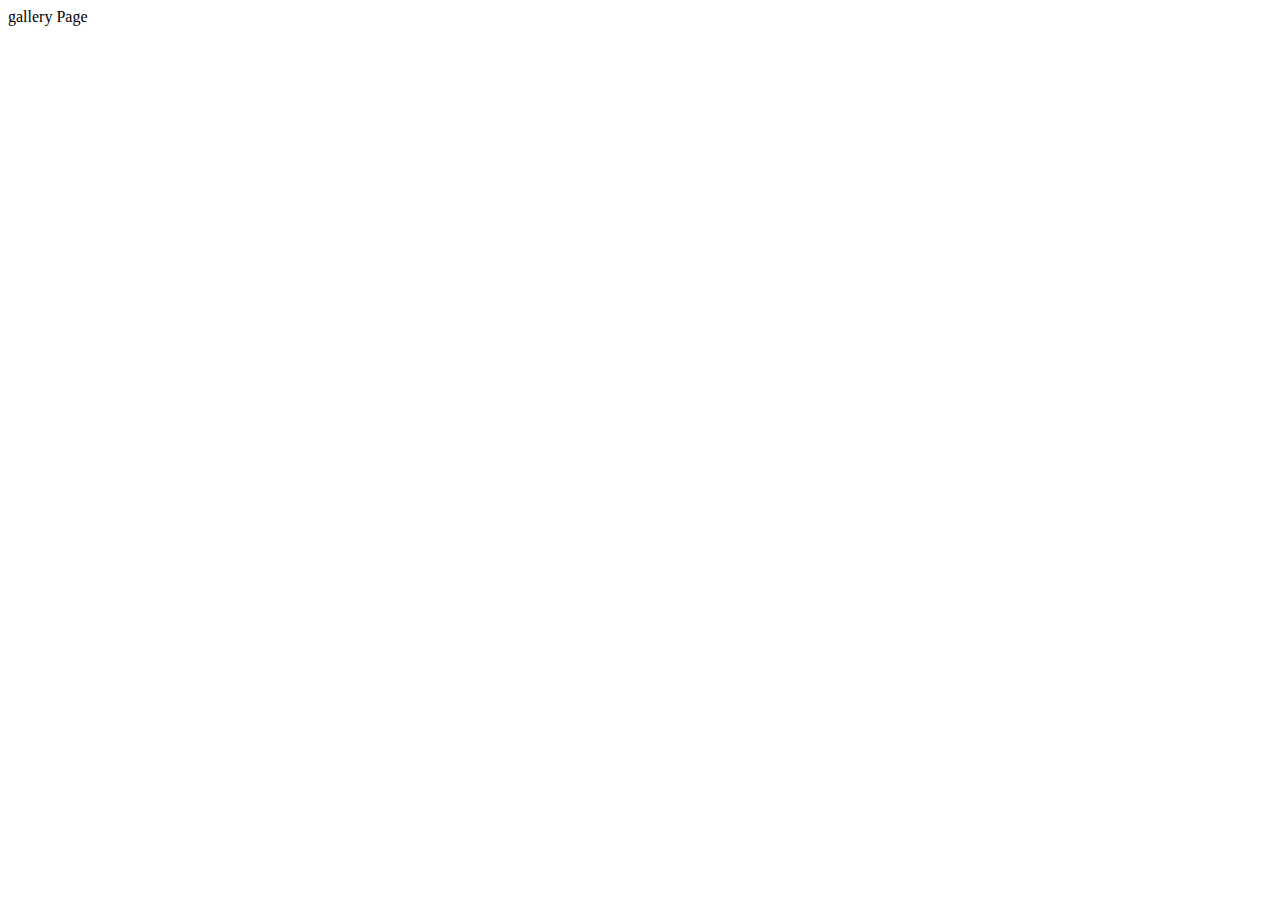
==== gallery.html @ e4f3da9e "home page and tour page mvp" ====
<!DOCTYPE html>
<html lang="en">
<head>
    <meta charset="UTF-8">
    <meta http-equiv="X-UA-Compatible" content="IE=edge">
    <meta name="viewport" content="width=device-width, initial-scale=1.0">
    <title>Greer | Gallery</title>
</head>
<body>
    gallery Page
</body>
</html>
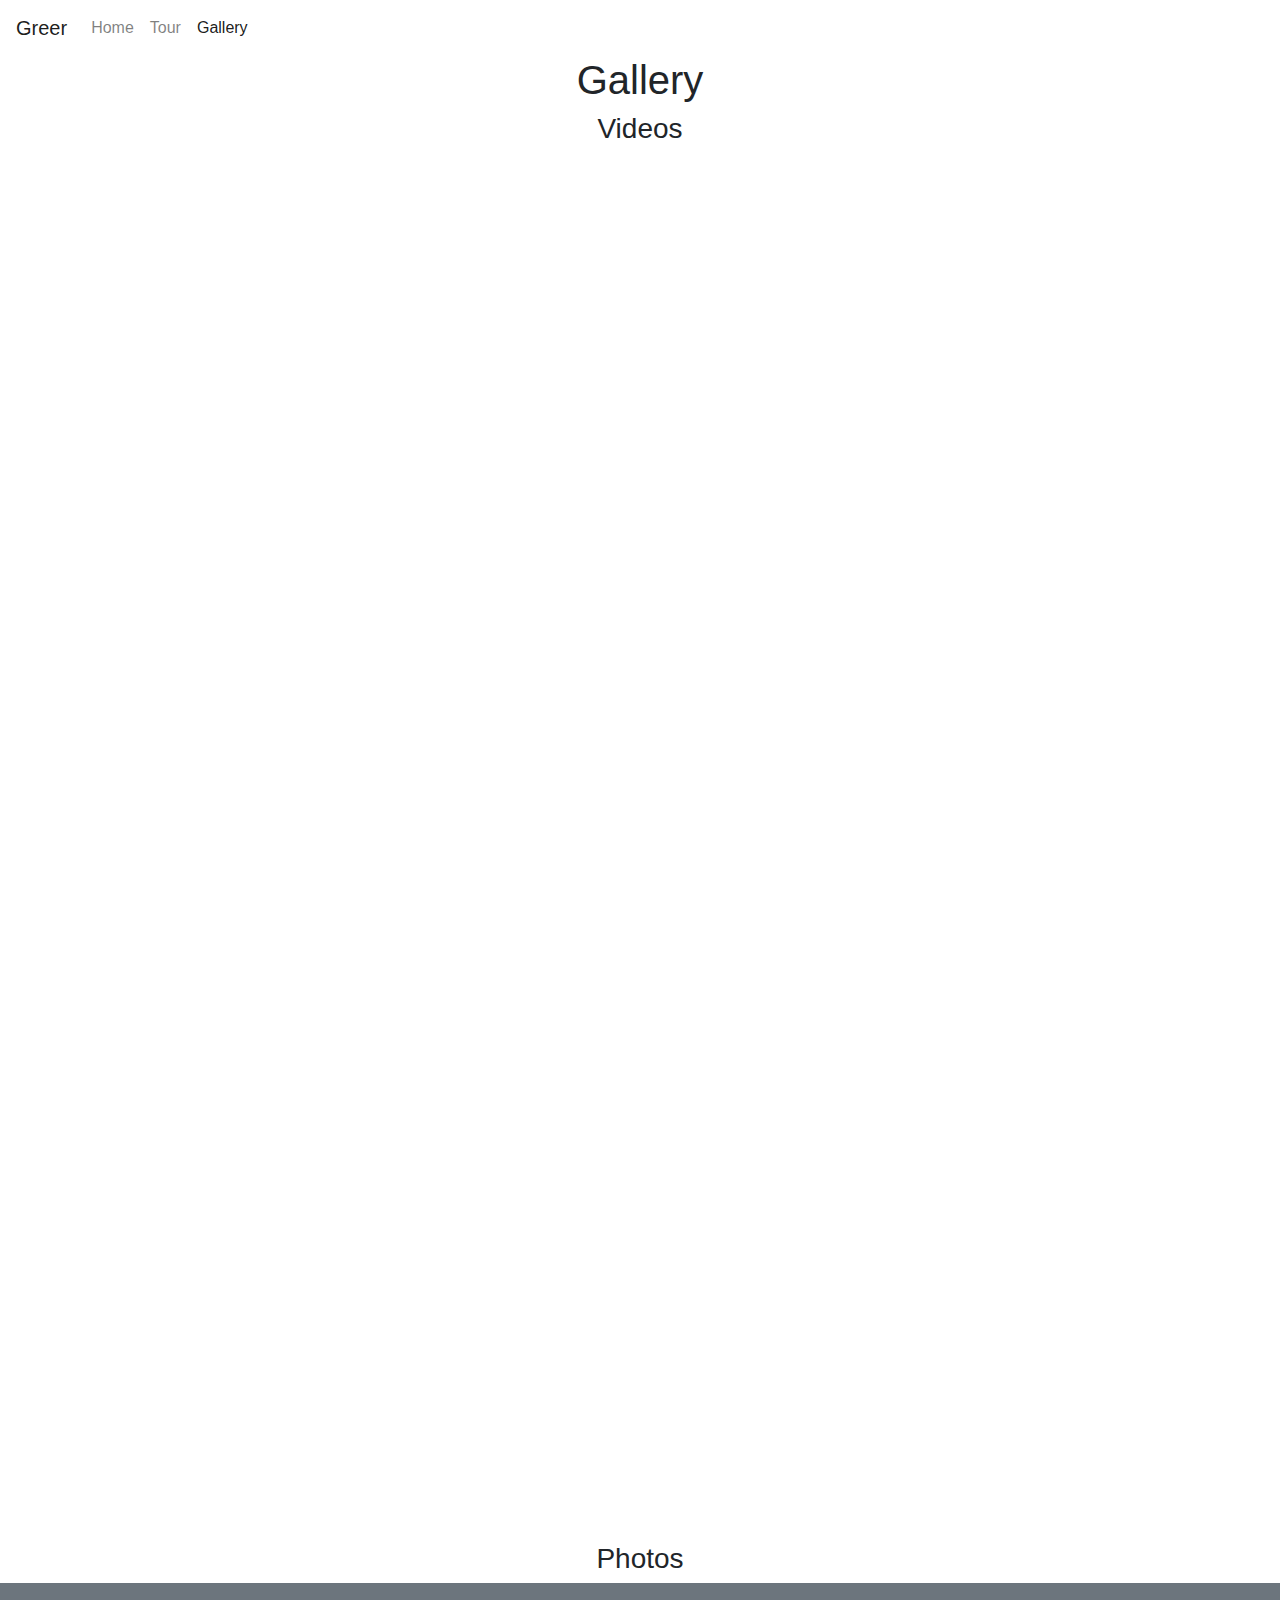
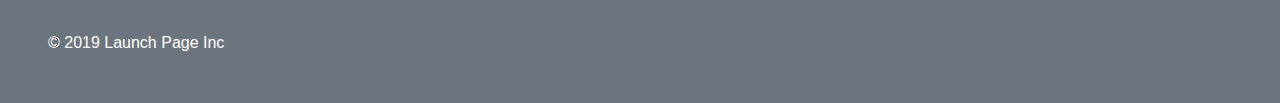
==== commit a07c5319: "videos section on gallery done" ====
--- a/gallery.html
+++ b/gallery.html
@@ -5,8 +5,43 @@
     <meta http-equiv="X-UA-Compatible" content="IE=edge">
     <meta name="viewport" content="width=device-width, initial-scale=1.0">
     <title>Greer | Gallery</title>
+
+    <link rel="stylesheet" href="https://stackpath.bootstrapcdn.com/bootstrap/4.3.1/css/bootstrap.min.css">
 </head>
 <body>
-    gallery Page
+    <nav class="navbar navbar-expand navbar-light ">
+        <a class="navbar-brand" href="#">Greer</a>
+        <div class="navbar-nav">
+          <a class="nav-item nav-link" href="#">Home <span class="sr-only">(current)</span></a>
+          <a class="nav-item nav-link" href="tour.html">Tour</a>
+          <a class="nav-item nav-link active" href="gallery.html">Gallery</a>
+        </div>
+    </nav>
+
+    <h1 class="text-center">Gallery</h1>
+
+    <section id="videos">
+        <h3 class="text-center">Videos</h3>
+        <div class="row col-lg-10 offset-lg-2">
+            <iframe class="m-3" width="560" height="315" src="https://www.youtube.com/embed/vIIqy-avGNQ" title="YouTube video player" frameborder="0" allow="accelerometer; autoplay; clipboard-write; encrypted-media; gyroscope; picture-in-picture" allowfullscreen></iframe>
+
+            <iframe class="m-3" width="560" height="315" src="https://www.youtube.com/embed/kYKlRaLZuiE" title="YouTube video player" frameborder="0" allow="accelerometer; autoplay; clipboard-write; encrypted-media; gyroscope; picture-in-picture" allowfullscreen></iframe>
+
+            <iframe class="m-3" width="560" height="315" src="https://www.youtube.com/embed/JSv920u-K_o" title="YouTube video player" frameborder="0" allow="accelerometer; autoplay; clipboard-write; encrypted-media; gyroscope; picture-in-picture" allowfullscreen></iframe>
+
+            <iframe class="m-3" width="560" height="315" src="https://www.youtube.com/embed/t23IrdXO2EE" title="YouTube video player" frameborder="0" allow="accelerometer; autoplay; clipboard-write; encrypted-media; gyroscope; picture-in-picture" allowfullscreen></iframe>
+        </div>
+    </section>
+
+    <section id="photos">
+        <h3 class="text-center">Photos</h3>
+        <div>
+            
+        </div>
+    </section>
+
+    <div class="bg-secondary p-5 text-white">
+        &copy; 2019 Launch Page Inc
+    </div>
 </body>
 </html>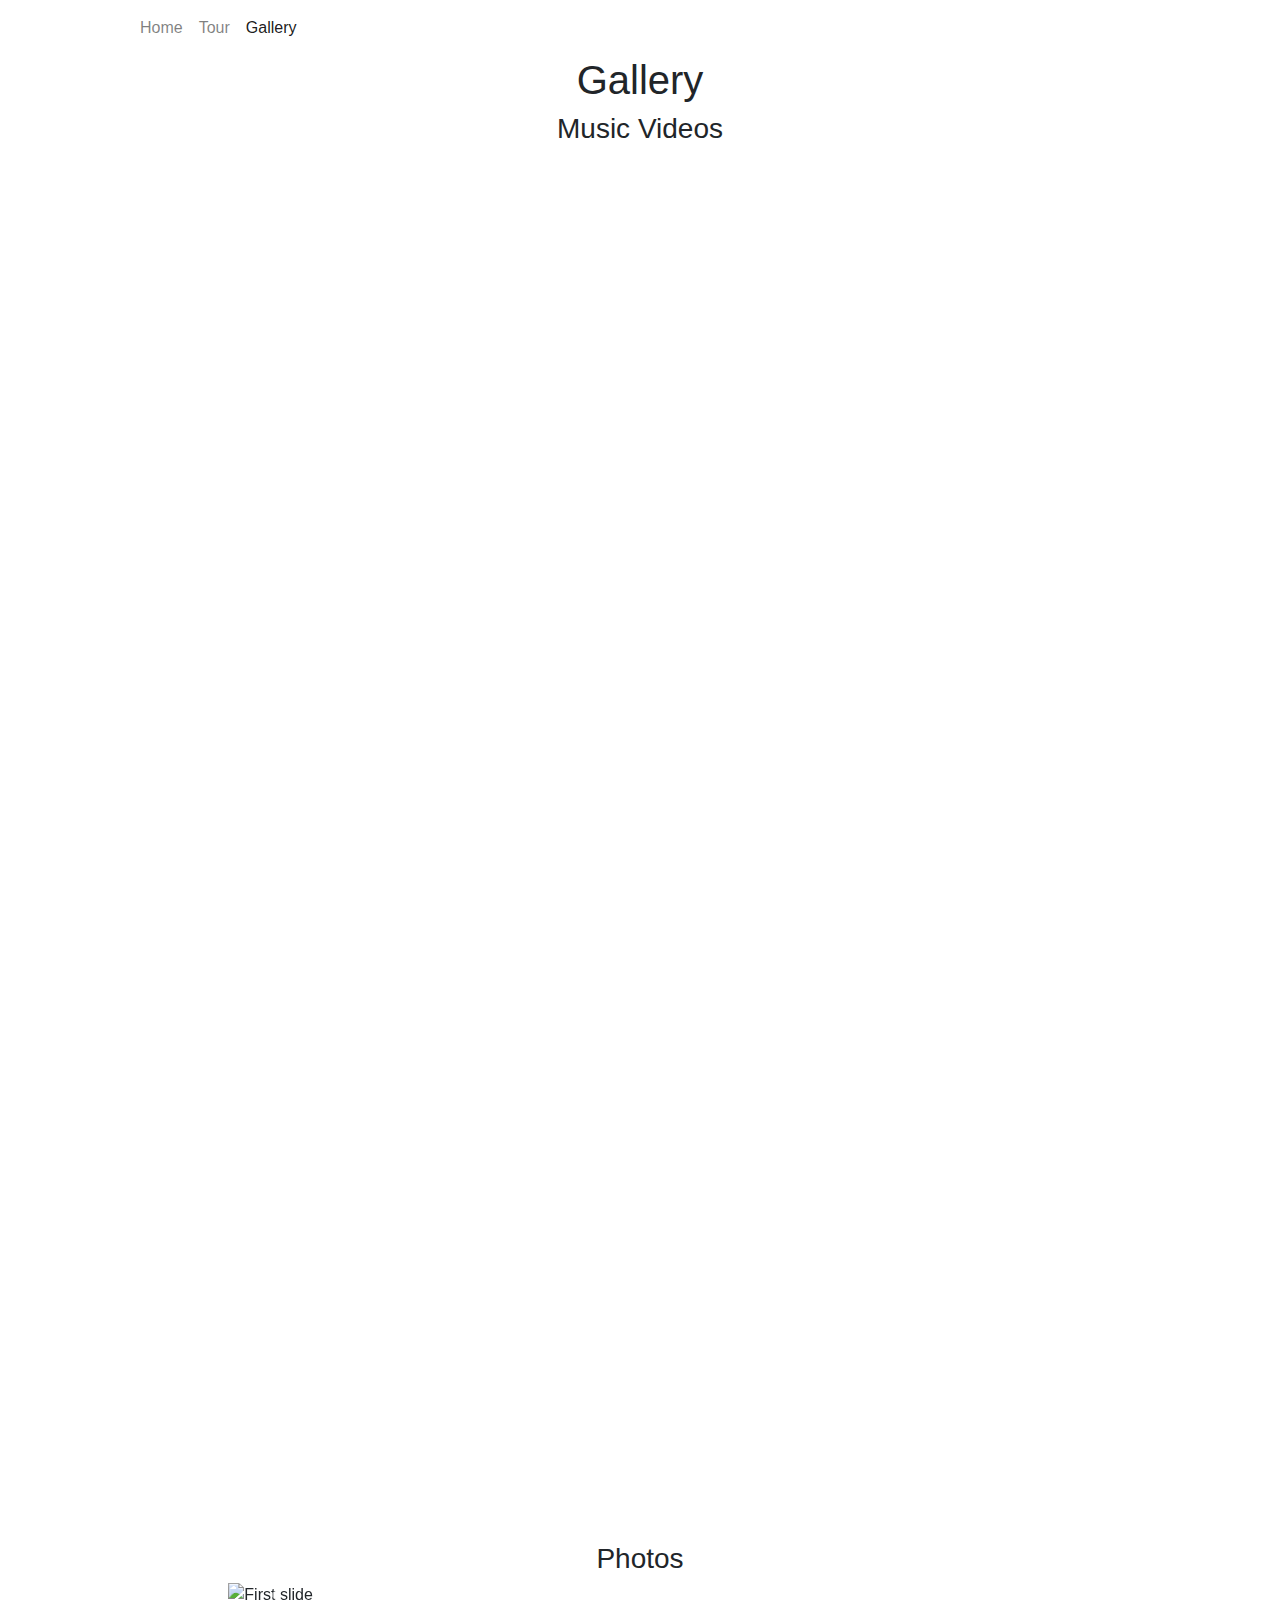
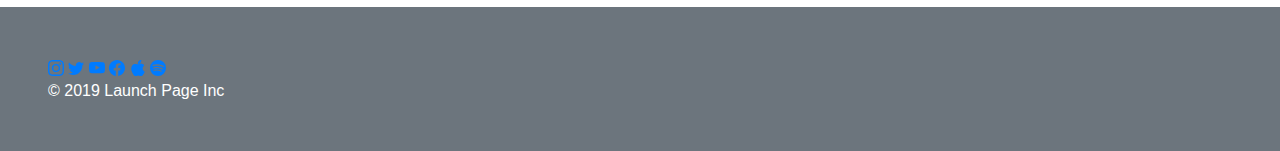
==== commit 3232636a: "full page mvp" ====
--- a/gallery.html
+++ b/gallery.html
@@ -9,10 +9,13 @@
     <link rel="stylesheet" href="https://stackpath.bootstrapcdn.com/bootstrap/4.3.1/css/bootstrap.min.css">
 </head>
 <body>
-    <nav class="navbar navbar-expand navbar-light ">
-        <a class="navbar-brand" href="#">Greer</a>
+    <!-- NAVBAR -->
+    <nav class="navbar sticky-top navbar-expand navbar-light" width="100%" style="background-color: white;">
+        <a class="navbar-brand" href="#">
+            <img src="https://images.squarespace-cdn.com/content/v1/5e1fa95f7993de38e9588a74/f8dc0d1a-1c21-4afc-a5cf-11b07eb6f18e/logo-min.png?format=1500w" width="100" class="d-inline-block align-top" alt="">
+          </a>
         <div class="navbar-nav">
-          <a class="nav-item nav-link" href="#">Home <span class="sr-only">(current)</span></a>
+          <a class="nav-item nav-link" href="index.html">Home <span class="sr-only">(current)</span></a>
           <a class="nav-item nav-link" href="tour.html">Tour</a>
           <a class="nav-item nav-link active" href="gallery.html">Gallery</a>
         </div>
@@ -20,8 +23,9 @@
 
     <h1 class="text-center">Gallery</h1>
 
+    <!-- MUSIC VIDEOS -->
     <section id="videos">
-        <h3 class="text-center">Videos</h3>
+        <h3 class="text-center">Music Videos</h3>
         <div class="row col-lg-10 offset-lg-2">
             <iframe class="m-3" width="560" height="315" src="https://www.youtube.com/embed/vIIqy-avGNQ" title="YouTube video player" frameborder="0" allow="accelerometer; autoplay; clipboard-write; encrypted-media; gyroscope; picture-in-picture" allowfullscreen></iframe>
 
@@ -35,13 +39,100 @@
 
     <section id="photos">
         <h3 class="text-center">Photos</h3>
+
+        <!-- CAROUSEL -->
+        <div id="carouselExampleControls" class="carousel slide col-lg-8 mx-auto" data-ride="carousel">
+            <div class="carousel-inner">
+              <div class="carousel-item active">
+                <img class="d-block w-100" src="https://substreammagazine.com/wp-content/uploads/2020/01/Greer-2020-scaled.jpg" alt="First slide">
+                <div class="carousel-caption d-none d-md-block">
+                    <h5>Greer releases their first EP, "Lullaby for you"</h5>
+                </div>
+              </div>
+              <div class="carousel-item">
+                <img class="d-block w-100" src="https://www.newportbeachindy.com/wp-content/uploads/2021/04/Greer-photo-by-Lindsey-Byrnes.jpg" alt="Second slide">
+                <div class="carousel-caption d-none d-md-block">
+                    <h5>Greer photographed by Lindsey Byrnes</h5>
+                </div>
+              </div>
+              <div class="carousel-item">
+                <img class="d-block w-100" src="https://images.squarespace-cdn.com/content/v1/5e1fa95f7993de38e9588a74/1631713933038-0HPR0WB7FTMQR3X76SXM/GreerPressPhoto.png?format=1500w" alt="Third slide">
+                <div class="carousel-caption d-none d-md-block">
+                    <h5>Greer photographed by Zamar Velez</h5>
+                </div>
+              </div>
+              <div class="carousel-item">
+                <img class="d-block w-100" src="https://photos.bandsintown.com/large/11692400.jpeg" alt="Third slide">
+                <div class="carousel-caption d-none d-md-block">
+                    <h5>Greer being quirky</h5>
+                </div>
+              </div>
+              <div class="carousel-item">
+                  <img class="d-block w-100" src="https://pbs.twimg.com/media/Eh4PBPOXYAIH3hp.jpg" alt="fourth slide">
+                  <div class="carousel-caption d-none d-md-block">
+                      <h5>Josiah and Lucas modeling new merch</h5>
+                  </div>
+              </div>
+            </div>
+            <!-- CONTROLS -->
+            <a class="carousel-control-prev" href="#carouselExampleControls" role="button" data-slide="prev">
+              <span class="carousel-control-prev-icon" aria-hidden="true"></span>
+              <span class="sr-only">Previous</span>
+            </a>
+            <a class="carousel-control-next" href="#carouselExampleControls" role="button" data-slide="next">
+              <span class="carousel-control-next-icon" aria-hidden="true"></span>
+              <span class="sr-only">Next</span>
+            </a>
+          </div>
+    </section>
+    <!-- FOOTER -->
+    <div class="bg-secondary p-5 text-white">
+        <!-- SOCIALS -->
         <div>
-            
+            <!-- INSTAGRAM -->
+            <a href="https://www.instagram.com/greertheband/">
+                <svg xmlns="http://www.w3.org/2000/svg" width="16" height="16" fill="currentColor" class="bi bi-instagram" viewBox="0 0 16 16">
+                    <path d="M8 0C5.829 0 5.556.01 4.703.048 3.85.088 3.269.222 2.76.42a3.917 3.917 0 0 0-1.417.923A3.927 3.927 0 0 0 .42 2.76C.222 3.268.087 3.85.048 4.7.01 5.555 0 5.827 0 8.001c0 2.172.01 2.444.048 3.297.04.852.174 1.433.372 1.942.205.526.478.972.923 1.417.444.445.89.719 1.416.923.51.198 1.09.333 1.942.372C5.555 15.99 5.827 16 8 16s2.444-.01 3.298-.048c.851-.04 1.434-.174 1.943-.372a3.916 3.916 0 0 0 1.416-.923c.445-.445.718-.891.923-1.417.197-.509.332-1.09.372-1.942C15.99 10.445 16 10.173 16 8s-.01-2.445-.048-3.299c-.04-.851-.175-1.433-.372-1.941a3.926 3.926 0 0 0-.923-1.417A3.911 3.911 0 0 0 13.24.42c-.51-.198-1.092-.333-1.943-.372C10.443.01 10.172 0 7.998 0h.003zm-.717 1.442h.718c2.136 0 2.389.007 3.232.046.78.035 1.204.166 1.486.275.373.145.64.319.92.599.28.28.453.546.598.92.11.281.24.705.275 1.485.039.843.047 1.096.047 3.231s-.008 2.389-.047 3.232c-.035.78-.166 1.203-.275 1.485a2.47 2.47 0 0 1-.599.919c-.28.28-.546.453-.92.598-.28.11-.704.24-1.485.276-.843.038-1.096.047-3.232.047s-2.39-.009-3.233-.047c-.78-.036-1.203-.166-1.485-.276a2.478 2.478 0 0 1-.92-.598 2.48 2.48 0 0 1-.6-.92c-.109-.281-.24-.705-.275-1.485-.038-.843-.046-1.096-.046-3.233 0-2.136.008-2.388.046-3.231.036-.78.166-1.204.276-1.486.145-.373.319-.64.599-.92.28-.28.546-.453.92-.598.282-.11.705-.24 1.485-.276.738-.034 1.024-.044 2.515-.045v.002zm4.988 1.328a.96.96 0 1 0 0 1.92.96.96 0 0 0 0-1.92zm-4.27 1.122a4.109 4.109 0 1 0 0 8.217 4.109 4.109 0 0 0 0-8.217zm0 1.441a2.667 2.667 0 1 1 0 5.334 2.667 2.667 0 0 1 0-5.334z"/>
+                  </svg>
+            </a>
+            <!-- TWITTER -->
+            <a href="https://twitter.com/greerthebandd">
+                <svg xmlns="http://www.w3.org/2000/svg" width="16" height="16" fill="currentColor" class="bi bi-twitter" viewBox="0 0 16 16">
+                    <path d="M5.026 15c6.038 0 9.341-5.003 9.341-9.334 0-.14 0-.282-.006-.422A6.685 6.685 0 0 0 16 3.542a6.658 6.658 0 0 1-1.889.518 3.301 3.301 0 0 0 1.447-1.817 6.533 6.533 0 0 1-2.087.793A3.286 3.286 0 0 0 7.875 6.03a9.325 9.325 0 0 1-6.767-3.429 3.289 3.289 0 0 0 1.018 4.382A3.323 3.323 0 0 1 .64 6.575v.045a3.288 3.288 0 0 0 2.632 3.218 3.203 3.203 0 0 1-.865.115 3.23 3.23 0 0 1-.614-.057 3.283 3.283 0 0 0 3.067 2.277A6.588 6.588 0 0 1 .78 13.58a6.32 6.32 0 0 1-.78-.045A9.344 9.344 0 0 0 5.026 15z"/>
+                  </svg>
+            </a>
+            <!-- YOUTUBE -->
+            <a href="https://www.youtube.com/channel/UCDbSC4B--JCZVdrBeWZtoYA">
+                <svg xmlns="http://www.w3.org/2000/svg" width="16" height="16" fill="currentColor" class="bi bi-youtube" viewBox="0 0 16 16">
+                    <path d="M8.051 1.999h.089c.822.003 4.987.033 6.11.335a2.01 2.01 0 0 1 1.415 1.42c.101.38.172.883.22 1.402l.01.104.022.26.008.104c.065.914.073 1.77.074 1.957v.075c-.001.194-.01 1.108-.082 2.06l-.008.105-.009.104c-.05.572-.124 1.14-.235 1.558a2.007 2.007 0 0 1-1.415 1.42c-1.16.312-5.569.334-6.18.335h-.142c-.309 0-1.587-.006-2.927-.052l-.17-.006-.087-.004-.171-.007-.171-.007c-1.11-.049-2.167-.128-2.654-.26a2.007 2.007 0 0 1-1.415-1.419c-.111-.417-.185-.986-.235-1.558L.09 9.82l-.008-.104A31.4 31.4 0 0 1 0 7.68v-.123c.002-.215.01-.958.064-1.778l.007-.103.003-.052.008-.104.022-.26.01-.104c.048-.519.119-1.023.22-1.402a2.007 2.007 0 0 1 1.415-1.42c.487-.13 1.544-.21 2.654-.26l.17-.007.172-.006.086-.003.171-.007A99.788 99.788 0 0 1 7.858 2h.193zM6.4 5.209v4.818l4.157-2.408L6.4 5.209z"/>
+                  </svg>
+            </a>
+            <!-- FACEBOOK -->
+            <a href="https://www.facebook.com/greertheband/">
+                <svg xmlns="http://www.w3.org/2000/svg" width="16" height="16" fill="currentColor" class="bi bi-facebook" viewBox="0 0 16 16">
+                    <path d="M16 8.049c0-4.446-3.582-8.05-8-8.05C3.58 0-.002 3.603-.002 8.05c0 4.017 2.926 7.347 6.75 7.951v-5.625h-2.03V8.05H6.75V6.275c0-2.017 1.195-3.131 3.022-3.131.876 0 1.791.157 1.791.157v1.98h-1.009c-.993 0-1.303.621-1.303 1.258v1.51h2.218l-.354 2.326H9.25V16c3.824-.604 6.75-3.934 6.75-7.951z"/>
+                  </svg>
+            </a>
+            <!-- APPLE MUSIC -->
+            <a href="https://geo.music.apple.com/us/artist/greer/1480445178?app=music&mt=1">
+                <svg xmlns="http://www.w3.org/2000/svg" width="16" height="16" fill="currentColor" class="bi bi-apple" viewBox="0 0 16 16">
+                    <path d="M11.182.008C11.148-.03 9.923.023 8.857 1.18c-1.066 1.156-.902 2.482-.878 2.516.024.034 1.52.087 2.475-1.258.955-1.345.762-2.391.728-2.43zm3.314 11.733c-.048-.096-2.325-1.234-2.113-3.422.212-2.189 1.675-2.789 1.698-2.854.023-.065-.597-.79-1.254-1.157a3.692 3.692 0 0 0-1.563-.434c-.108-.003-.483-.095-1.254.116-.508.139-1.653.589-1.968.607-.316.018-1.256-.522-2.267-.665-.647-.125-1.333.131-1.824.328-.49.196-1.422.754-2.074 2.237-.652 1.482-.311 3.83-.067 4.56.244.729.625 1.924 1.273 2.796.576.984 1.34 1.667 1.659 1.899.319.232 1.219.386 1.843.067.502-.308 1.408-.485 1.766-.472.357.013 1.061.154 1.782.539.571.197 1.111.115 1.652-.105.541-.221 1.324-1.059 2.238-2.758.347-.79.505-1.217.473-1.282z"/>
+                    <path d="M11.182.008C11.148-.03 9.923.023 8.857 1.18c-1.066 1.156-.902 2.482-.878 2.516.024.034 1.52.087 2.475-1.258.955-1.345.762-2.391.728-2.43zm3.314 11.733c-.048-.096-2.325-1.234-2.113-3.422.212-2.189 1.675-2.789 1.698-2.854.023-.065-.597-.79-1.254-1.157a3.692 3.692 0 0 0-1.563-.434c-.108-.003-.483-.095-1.254.116-.508.139-1.653.589-1.968.607-.316.018-1.256-.522-2.267-.665-.647-.125-1.333.131-1.824.328-.49.196-1.422.754-2.074 2.237-.652 1.482-.311 3.83-.067 4.56.244.729.625 1.924 1.273 2.796.576.984 1.34 1.667 1.659 1.899.319.232 1.219.386 1.843.067.502-.308 1.408-.485 1.766-.472.357.013 1.061.154 1.782.539.571.197 1.111.115 1.652-.105.541-.221 1.324-1.059 2.238-2.758.347-.79.505-1.217.473-1.282z"/>
+                  </svg>
+            </a>
+            <!-- SPOTIFY -->
+            <a href="https://open.spotify.com/artist/39v5154nNeWJGatKDkLGu9?si=ZTK4BeLYRvWn0d2r3w-6GA">
+                <svg xmlns="http://www.w3.org/2000/svg" width="16" height="16" fill="currentColor" class="bi bi-spotify" viewBox="0 0 16 16">
+                    <path d="M8 0a8 8 0 1 0 0 16A8 8 0 0 0 8 0zm3.669 11.538a.498.498 0 0 1-.686.165c-1.879-1.147-4.243-1.407-7.028-.77a.499.499 0 0 1-.222-.973c3.048-.696 5.662-.397 7.77.892a.5.5 0 0 1 .166.686zm.979-2.178a.624.624 0 0 1-.858.205c-2.15-1.321-5.428-1.704-7.972-.932a.625.625 0 0 1-.362-1.194c2.905-.881 6.517-.454 8.986 1.063a.624.624 0 0 1 .206.858zm.084-2.268C10.154 5.56 5.9 5.419 3.438 6.166a.748.748 0 1 1-.434-1.432c2.825-.857 7.523-.692 10.492 1.07a.747.747 0 1 1-.764 1.288z"/>
+                </svg>
+            </a>
         </div>
-    </section>
-
-    <div class="bg-secondary p-5 text-white">
         &copy; 2019 Launch Page Inc
     </div>
+    <!-- SCRIPTS -->
+    <script src="https://code.jquery.com/jquery-3.2.1.slim.min.js" integrity="sha384-KJ3o2DKtIkvYIK3UENzmM7KCkRr/rE9/Qpg6aAZGJwFDMVNA/GpGFF93hXpG5KkN" crossorigin="anonymous"></script>
+    <script src="https://cdnjs.cloudflare.com/ajax/libs/popper.js/1.12.9/umd/popper.min.js" integrity="sha384-ApNbgh9B+Y1QKtv3Rn7W3mgPxhU9K/ScQsAP7hUibX39j7fakFPskvXusvfa0b4Q" crossorigin="anonymous"></script>
+    <script src="https://maxcdn.bootstrapcdn.com/bootstrap/4.0.0/js/bootstrap.min.js" integrity="sha384-JZR6Spejh4U02d8jOt6vLEHfe/JQGiRRSQQxSfFWpi1MquVdAyjUar5+76PVCmYl" crossorigin="anonymous"></script>
+
 </body>
 </html>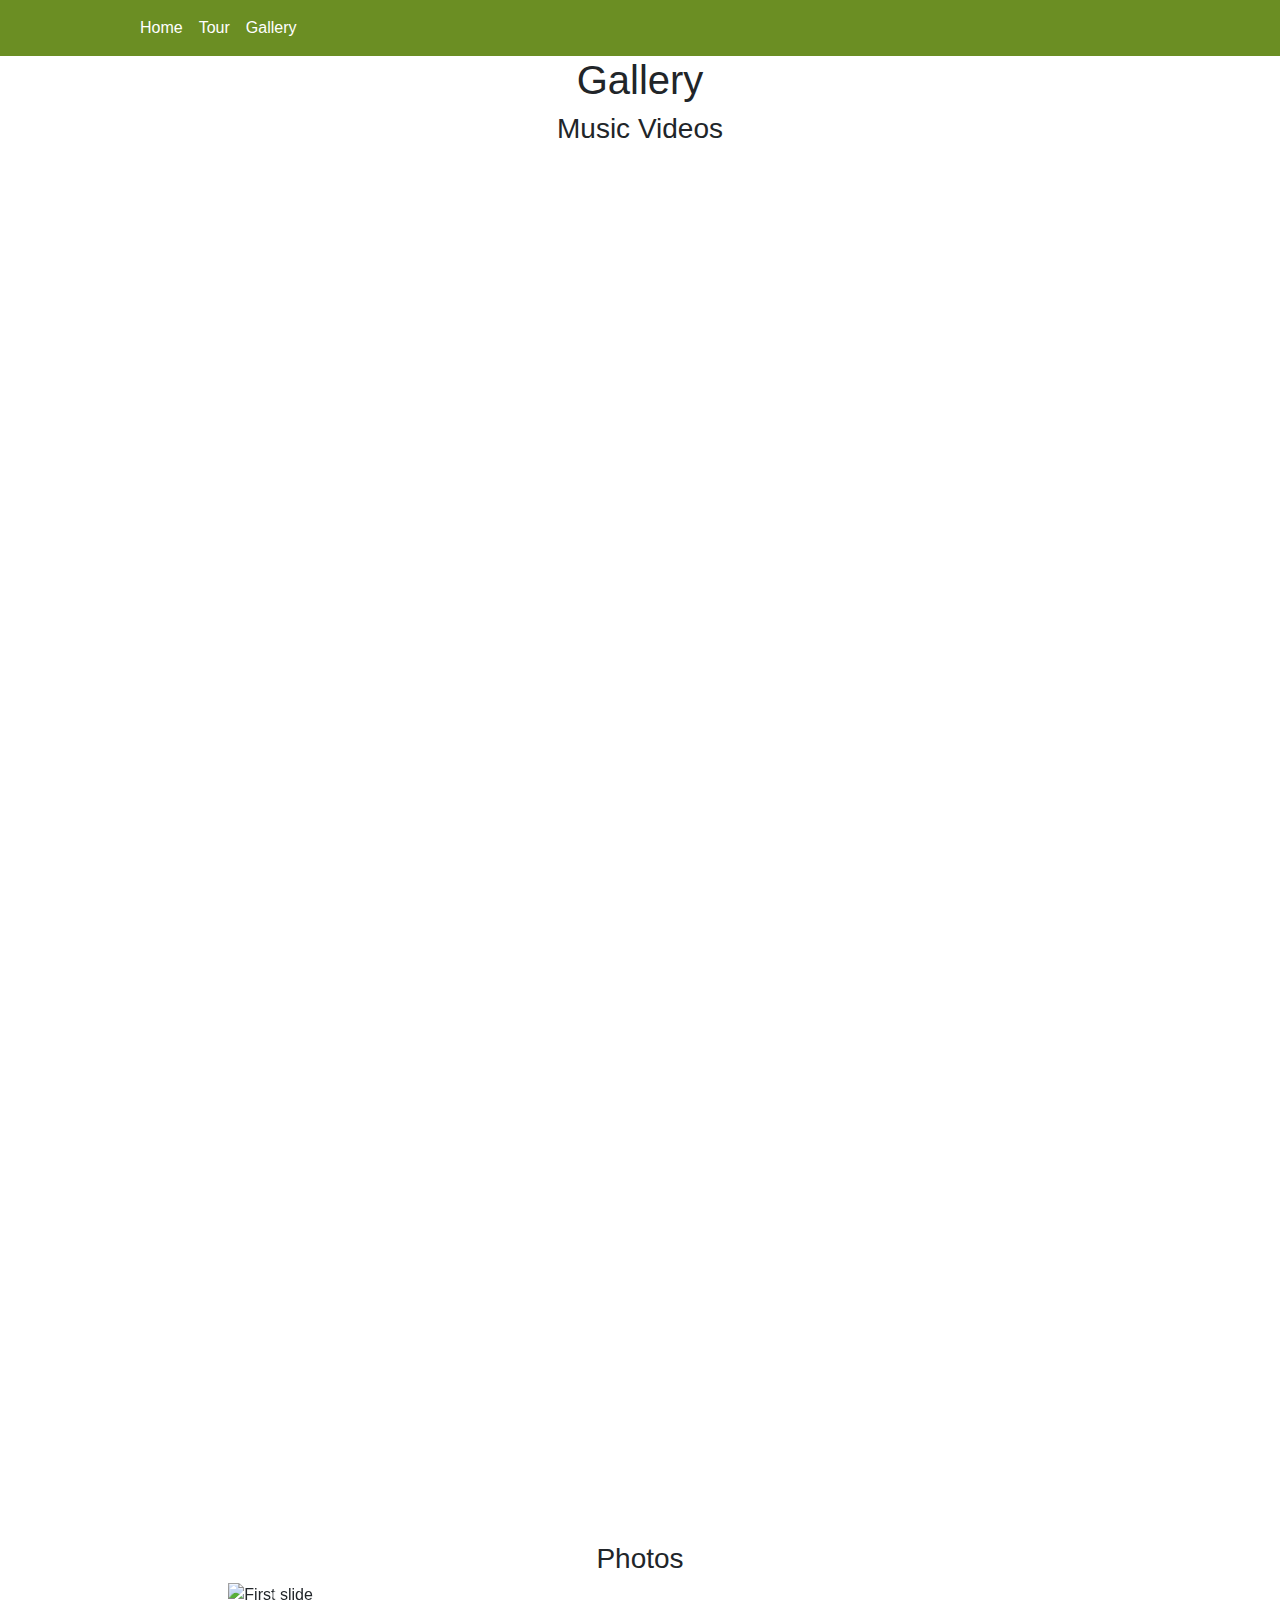
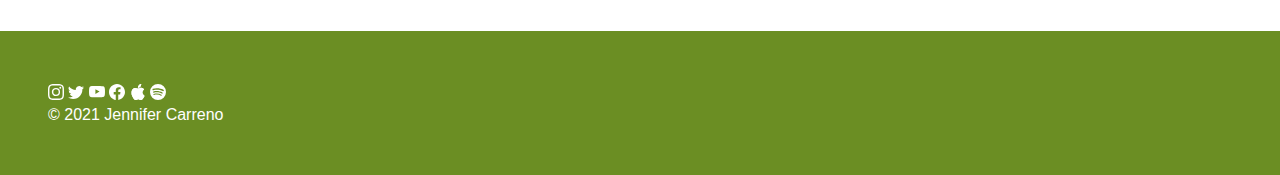
==== commit 407c5a66: "added final touches" ====
--- a/gallery.html
+++ b/gallery.html
@@ -7,11 +7,13 @@
     <title>Greer | Gallery</title>
 
     <link rel="stylesheet" href="https://stackpath.bootstrapcdn.com/bootstrap/4.3.1/css/bootstrap.min.css">
+    <link rel="stylesheet" href="styles.css">
+
 </head>
 <body>
     <!-- NAVBAR -->
-    <nav class="navbar sticky-top navbar-expand navbar-light" width="100%" style="background-color: white;">
-        <a class="navbar-brand" href="#">
+    <nav class="navbar sticky-top navbar-expand" width="100%" style="background-color: olivedrab;">
+      <a class="navbar-brand" href="#">
             <img src="https://images.squarespace-cdn.com/content/v1/5e1fa95f7993de38e9588a74/f8dc0d1a-1c21-4afc-a5cf-11b07eb6f18e/logo-min.png?format=1500w" width="100" class="d-inline-block align-top" alt="">
           </a>
         <div class="navbar-nav">
@@ -67,12 +69,6 @@
                     <h5>Greer being quirky</h5>
                 </div>
               </div>
-              <div class="carousel-item">
-                  <img class="d-block w-100" src="https://pbs.twimg.com/media/Eh4PBPOXYAIH3hp.jpg" alt="fourth slide">
-                  <div class="carousel-caption d-none d-md-block">
-                      <h5>Josiah and Lucas modeling new merch</h5>
-                  </div>
-              </div>
             </div>
             <!-- CONTROLS -->
             <a class="carousel-control-prev" href="#carouselExampleControls" role="button" data-slide="prev">
@@ -84,11 +80,12 @@
               <span class="sr-only">Next</span>
             </a>
           </div>
+          <br>
     </section>
     <!-- FOOTER -->
-    <div class="bg-secondary p-5 text-white">
+    <div class="footer p-5">
         <!-- SOCIALS -->
-        <div>
+        <div id="socials" class="tg-socials">
             <!-- INSTAGRAM -->
             <a href="https://www.instagram.com/greertheband/">
                 <svg xmlns="http://www.w3.org/2000/svg" width="16" height="16" fill="currentColor" class="bi bi-instagram" viewBox="0 0 16 16">
@@ -127,7 +124,7 @@
                 </svg>
             </a>
         </div>
-        &copy; 2019 Launch Page Inc
+        &copy; 2021 Jennifer Carreno
     </div>
     <!-- SCRIPTS -->
     <script src="https://code.jquery.com/jquery-3.2.1.slim.min.js" integrity="sha384-KJ3o2DKtIkvYIK3UENzmM7KCkRr/rE9/Qpg6aAZGJwFDMVNA/GpGFF93hXpG5KkN" crossorigin="anonymous"></script>
--- a/styles.css
+++ b/styles.css
@@ -0,0 +1,40 @@
+
+.presave {
+    font-size: x-large;
+}
+
+.nav-item{
+    color: white;
+}
+
+.nav-item:hover {
+    transform: scale(1.25);
+    color: white;
+}
+
+a{
+    color: olivedrab;
+}
+
+a:hover:not(.nav-item) {
+    color:palevioletred;
+}
+
+.btn {
+    background-color: olivedrab;
+    color: white;
+}
+
+.btn:hover {
+    background-color: palevioletred;
+    color: white;
+}
+
+.footer{
+    background-color: olivedrab;
+    color: white;
+}
+
+.footer a {
+    color: white;
+}
